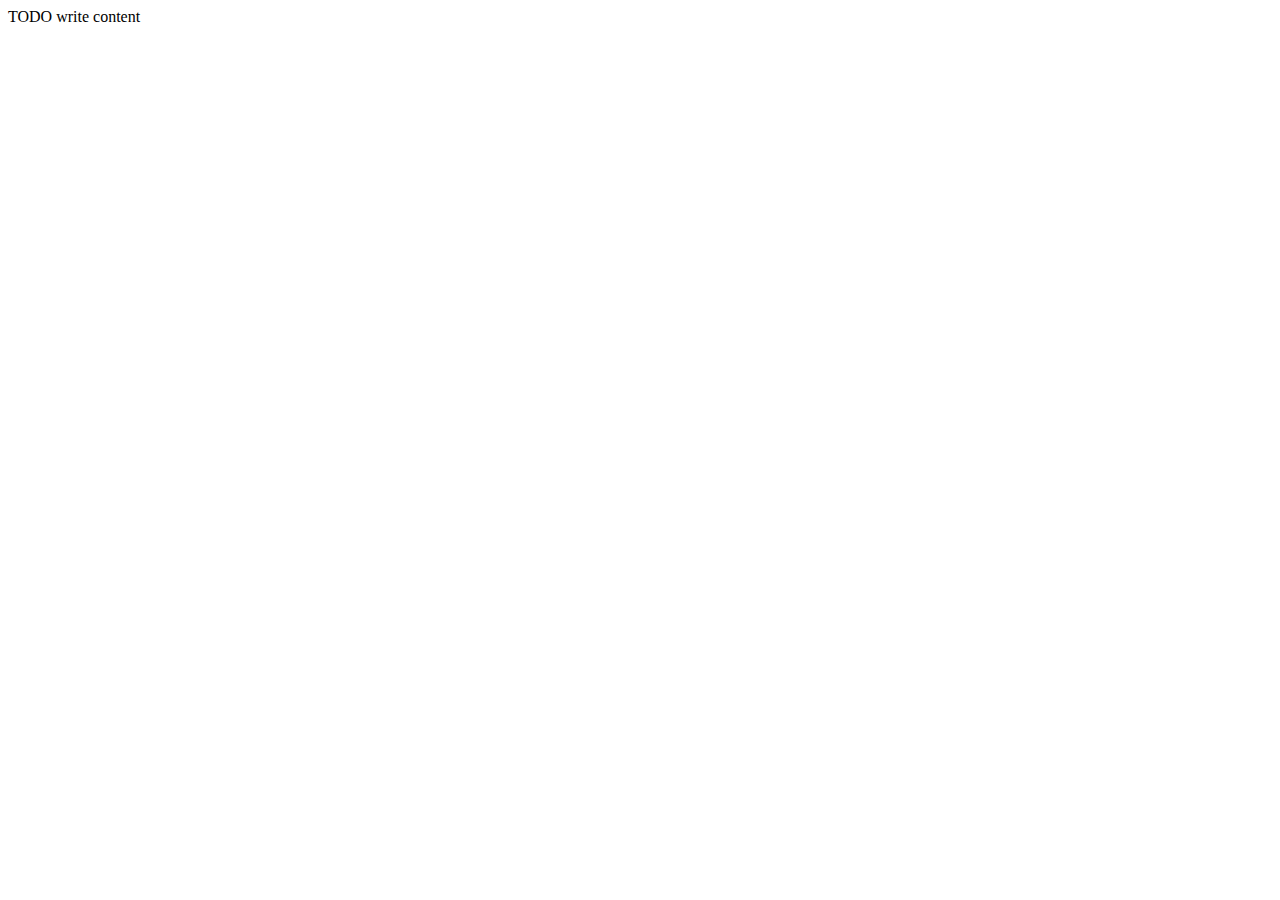
==== public_html/index.html @ c4ae0591 "Premier commit" ====
<!DOCTYPE html>
<!--
To change this license header, choose License Headers in Project Properties.
To change this template file, choose Tools | Templates
and open the template in the editor.
-->
<html>
    <head>
        <title>TODO supply a title</title>
        <meta charset="UTF-8">
        <meta name="viewport" content="width=device-width, initial-scale=1.0">
    </head>
    <body>
        <div>TODO write content</div>
    </body>
</html>
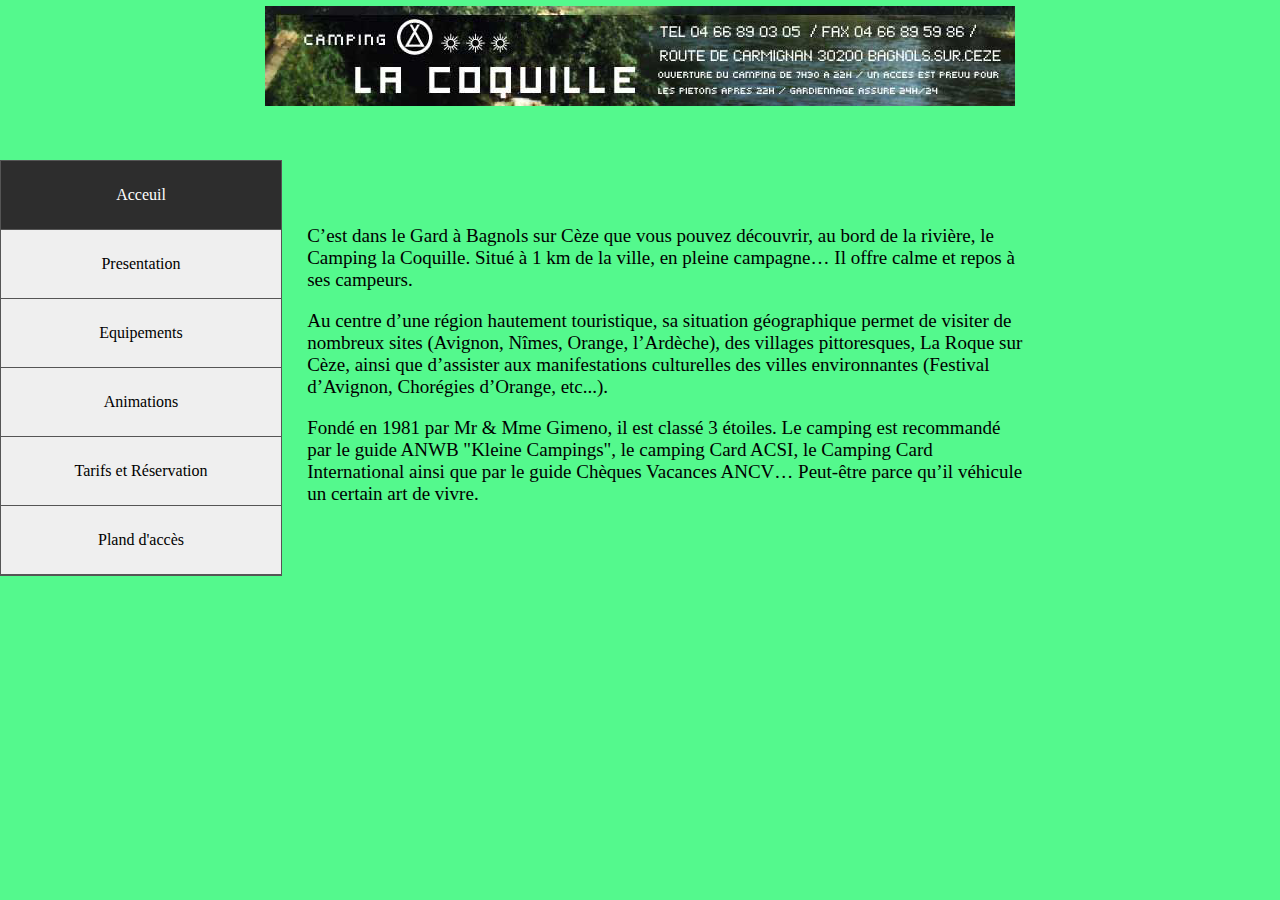
==== commit 2a711d19: "Ajout sur index.html : barre de nav, photo et texte Ajout de fichier : css texte, nav bar et index A" ====
--- a/public_html/index.html
+++ b/public_html/index.html
@@ -6,11 +6,47 @@
 -->
 <html>
     <head>
-        <title>TODO supply a title</title>
+        <title>Camping la coquille</title>
         <meta charset="UTF-8">
         <meta name="viewport" content="width=device-width, initial-scale=1.0">
+        <link href="CSS/navbar.css" rel="stylesheet" type="text/css"/>
+        <link href="CSS/index.css" rel="stylesheet" type="text/css"/>
+        <link href="CSS/text.css" rel="stylesheet" type="text/css"/>
     </head>
     <body>
-        <div>TODO write content</div>
+        <header>
+            <nav id='NavPrincipale'>
+                <ul class="sidenav">
+                    <li><a class="active" href="index.html">Acceuil</a></li>
+                    <li><a href="#news" >Presentation</a></li>
+                    <li><a href="#contact">Equipements</a></li>
+                    <li><a href="PAGES/Animations.html">Animations</a></li>
+                    <li><a href="#about">Tarifs et Réservation</a></li>
+                    <li><a href="#about">Pland d'accès</a></li>
+                </ul>
+            </nav>
+        </header>
+
+        <section id="SectionPrincipale" >
+            <p> C’est dans le Gard à Bagnols sur Cèze que vous pouvez découvrir, au bord de la rivière,
+                le Camping la Coquille. Situé à 1 km de la ville, en pleine campagne…
+                Il offre calme et repos à ses campeurs.
+            </p>
+
+            <p>
+                Au centre d’une région hautement touristique,
+                sa situation géographique permet de visiter de nombreux sites 
+                (Avignon, Nîmes, Orange, l’Ardèche), des villages pittoresques, La Roque sur Cèze, 
+                ainsi que d’assister aux manifestations culturelles des villes environnantes
+                (Festival d’Avignon, Chorégies d’Orange, etc...).
+            </p>
+
+            <p>
+                Fondé en 1981 par Mr & Mme Gimeno, il est classé 3 étoiles. 
+                Le camping est recommandé par le guide ANWB "Kleine Campings", 
+                le camping Card ACSI, le Camping Card International ainsi que par le guide Chèques Vacances ANCV… 
+                Peut-être parce qu’il véhicule un certain art de vivre.
+            </p>
+        </section>
     </body>
 </html>
--- a/public_html/CSS/navbar.css
+++ b/public_html/CSS/navbar.css
@@ -0,0 +1,205 @@
+/*
+To change this license header, choose License Headers in Project Properties.
+To change this template file, choose Tools | Templates
+and open the template in the editor.
+*/
+/* 
+    Created on : 24 juil. 2017, 15:35:06
+    Author     : paul-adrien.charnoz
+*/
+
+
+
+html, body {
+    background-color : rgb(84, 249, 141);
+    margin: 0 auto 0 auto;
+    height: 0%;
+}
+
+header {
+    background: url("../IMAGES/Baniere.jpg")no-repeat scroll center 0; //790 200
+    width: 100%;
+    height: 200px;
+    float : top;
+    margin-top: 0.5%;
+}
+
+#NavPrincipale {
+    float : left;
+    margin-top : 12%;
+}
+
+ul.sidenav {
+    list-style-type: none;
+    margin: 0;
+    padding: 0;
+    width: 25%;
+    background-color: #f1f1f1;
+    height: 75%;
+
+}
+
+#NavPrincipale ul.sidenav{
+    list-style-type: none;
+    margin: 0;
+    padding: 0;
+    width: 280px;
+    background-color: #f1f1f1;
+    border: 1px solid #555;
+}
+
+
+#NavPrincipale li {
+    text-align: center;
+    position : relative;
+    border-bottom: 1px solid #555;
+    background:#EFEFEF;  //juste pour cacher le texte de la page en-dessous
+}
+
+
+header li a 
+{
+    display: block;
+    color: #000;
+    padding: 25px 50px;
+    text-decoration: none;
+}
+
+#NavSecondaire li {
+    text-align: center;
+}
+
+#NavTertiaire li {
+    text-align: center;
+    border-bottom: 1px solid #555;
+}
+
+#NavSecondaire {
+    clear : right;
+    float : right;
+    margin-top: 12%;
+    font-size : 20px;
+}
+
+#NavSecondaire ul {
+
+    list-style-type: none;
+    margin: 0px;
+    padding: 0px;
+    width: 230px;
+    background-color: #f1f1f1;
+    border: 1px solid #555;
+}
+
+#NavTertiaire {
+    clear : right;
+    float : right;
+    font-size : 16px;
+    margin-top: 1%;
+}
+
+
+#NavTertiaire ul {
+    list-style-type: none;
+    padding: 0px;
+    width: 230px;
+    background-color: #f1f1f1;
+    border: 1px solid #555;
+}
+
+
+#NavQuaternaire {
+    clear : right;
+    float : right;
+    font-size : 16px;
+}
+
+#NavQuaternaire li {
+    text-align: center;
+    border-bottom: 1px solid #555;
+}
+
+#NavQuaternaire ul {
+    list-style-type: none;
+    padding: 0px;
+    width: 230px;
+    background-color: #f1f1f1;
+    border: 1px solid #555;
+}
+
+
+header li a.active {
+    background-color: #2d2d2d;
+    color: white;
+}
+
+header li a:hover:not(.active) {
+    background-color: #555;
+    color: white;
+}
+
+ul.sidenav ul {
+    position: absolute;
+    left:-999em;
+}
+
+ul.sidenav li:hover ul {
+    top: 0;
+    left: 100%;
+
+} 
+
+
+#test {
+    list-style-type: none;
+    margin: 0;
+    padding: 0;
+    width: 250px;
+    background-color: #f1f1f1;
+    border: 1px solid #555;
+    z-index: 1;
+}
+
+#test li a {
+    padding: 18px 20px;
+}
+
+@media screen and (max-width: 900px) {
+    ul.sidenav {
+        width: 100%;
+        height: auto;
+        position: relative;
+    }
+    ul.sidenav li a {
+        float: left;
+        padding: 15px;
+    }
+    //div.content {margin-left: 0;}
+}
+
+@media screen and (max-width: 400px) {
+    ul.sidenav li a {
+        text-align: center;
+        float: none;
+    }
+}
+
+#myCarousel {
+    height: 300px; 
+    width: 600px;
+    margin : auto;
+    margin-bottom: 3%;
+}
+footer {
+    margin-top : 50px;
+    bottom: 0px;
+    
+    width: 100%;
+    background-color:#2d2d2d; /*Couleur de fond*/
+    color: #bbb;
+
+}
+footer p{
+
+    text-align: center;
+}
--- a/public_html/CSS/index.css
+++ b/public_html/CSS/index.css
@@ -0,0 +1,9 @@
+/*
+To change this license header, choose License Headers in Project Properties.
+To change this template file, choose Tools | Templates
+and open the template in the editor.
+*/
+/* 
+    Created on : 24 juil. 2017, 15:44:41
+    Author     : paul-adrien.charnoz
+*/--- a/public_html/CSS/text.css
+++ b/public_html/CSS/text.css
@@ -0,0 +1,29 @@
+/*
+To change this license header, choose License Headers in Project Properties.
+To change this template file, choose Tools | Templates
+and open the template in the editor.
+*/
+/* 
+    Created on : 19 juin 2017, 11:25:48
+    Author     : Damien Fontes
+*/
+
+#SectionPrincipale {
+    margin-left: 24%;
+    margin-right: 20%;
+    font-size : 19px;
+    margin-top: 1px;
+    
+}
+
+li {
+    text-align: left;
+}
+
+#SectionPrincipale h1 {
+    text-decoration: underline;
+}
+
+#SectionNousContacter p {
+    text-align: center;
+}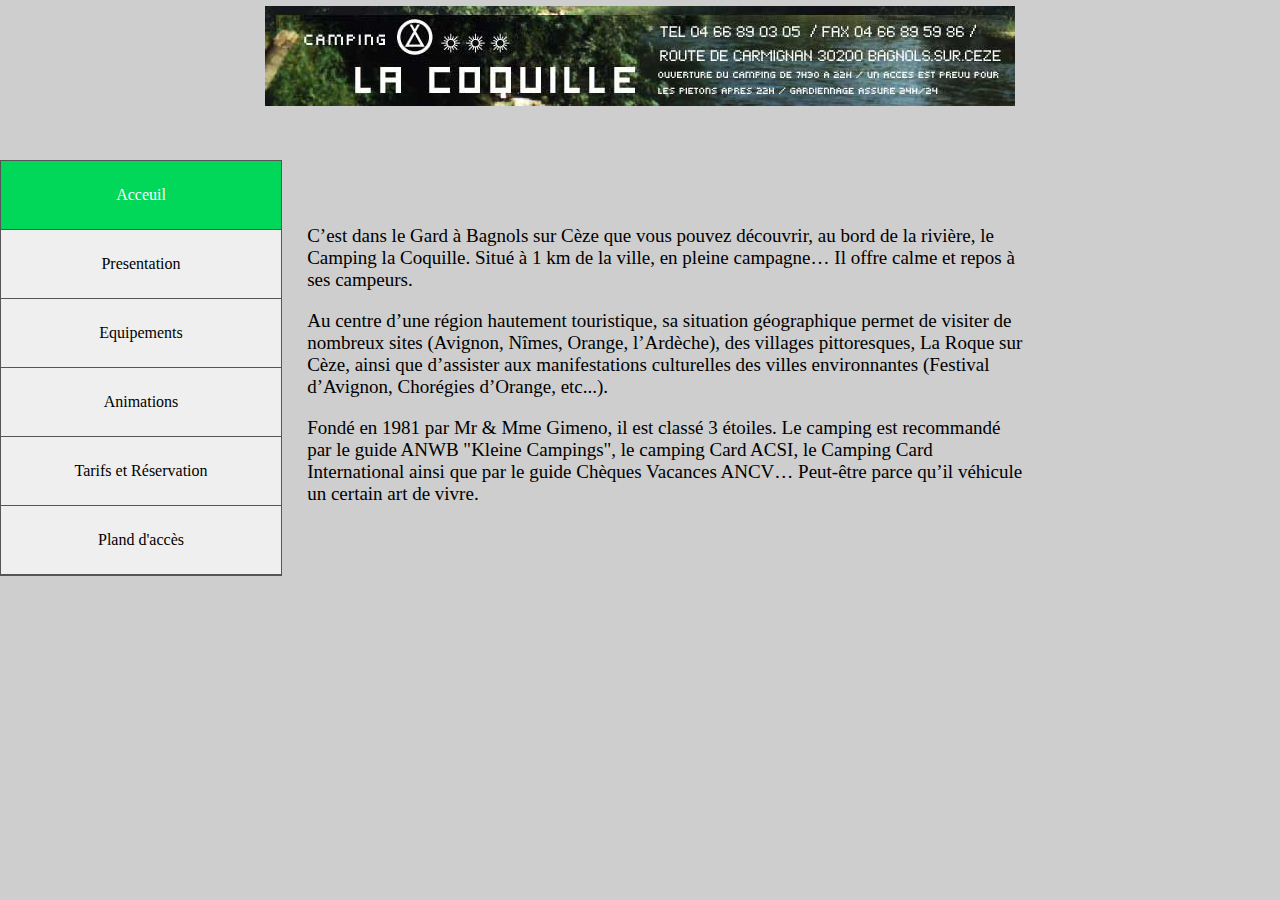
==== commit 7feb6487: "Modification de l'animation fr" ====
--- a/public_html/index.html
+++ b/public_html/index.html
@@ -10,19 +10,49 @@
         <meta charset="UTF-8">
         <meta name="viewport" content="width=device-width, initial-scale=1.0">
         <link href="CSS/navbar.css" rel="stylesheet" type="text/css"/>
+        <link href="CSS/text.css" rel="stylesheet" type="text/css"/>
         <link href="CSS/index.css" rel="stylesheet" type="text/css"/>
-        <link href="CSS/text.css" rel="stylesheet" type="text/css"/>
     </head>
     <body>
         <header>
             <nav id='NavPrincipale'>
                 <ul class="sidenav">
-                    <li><a class="active" href="index.html">Acceuil</a></li>
-                    <li><a href="#news" >Presentation</a></li>
-                    <li><a href="#contact">Equipements</a></li>
-                    <li><a href="PAGES/Animations.html">Animations</a></li>
-                    <li><a href="#about">Tarifs et Réservation</a></li>
-                    <li><a href="#about">Pland d'accès</a></li>
+                    <li><a class="active" href="index.html">Acceuil</a>
+                        <ul id="test">
+                            <li><a href="index.html">FR</a></li>
+                            <li><a href="index_EN.html">EN</a></li>
+                        </ul>
+                    </li>
+                    <li><a href="#news" >Presentation</a>
+                        <ul id="test">
+                            <li><a href="PAGES/Presentation_FR.html">FR</a></li>
+                            <li><a href="PAGES/Presentation_EN.html">EN</a></li>
+                        </ul>
+                    </li>
+                    <li><a href="#contact">Equipements</a>
+                        <ul id="test">
+                            <li><a href="PAGES/Equipements_FR.html">FR</a></li>
+                            <li><a href="PAGES/Equipements_EN.html">EN</a></li>
+                        </ul>
+                    </li>
+                    <li><a href="PAGES/Animations.html">Animations</a>
+                        <ul id="test">
+                            <li><a href="PAGES/Animations_FR.html">FR</a></li>
+                            <li><a href="PAGES/Animations_EN.html">EN</a></li>
+                        </ul>
+                    </li>
+                    <li><a href="#about">Tarifs et Réservation</a>
+                        <ul id="test">
+                            <li><a href="PAGES/TarifsetResa_FR.html">FR</a></li>
+                            <li><a href="PAGES/TarifsetResa_EN.html">EN</a></li>
+                        </ul>
+                    </li>
+                    <li><a href="#about">Pland d'accès</a>
+                        <ul id="test">
+                            <li><a href="PAGES/Plan_FR.html">FR</a></li>
+                            <li><a href="PAGES/Plan_EN.html">EN</a></li>
+                        </ul>
+                    </li>
                 </ul>
             </nav>
         </header>
--- a/public_html/CSS/navbar.css
+++ b/public_html/CSS/navbar.css
@@ -11,7 +11,7 @@
 
 
 html, body {
-    background-color : rgb(84, 249, 141);
+    background-color : rgb(206, 206, 206);
     margin: 0 auto 0 auto;
     height: 0%;
 }
@@ -129,12 +129,12 @@
 
 
 header li a.active {
-    background-color: #2d2d2d;
+    background-color:#01d758;
     color: white;
 }
 
 header li a:hover:not(.active) {
-    background-color: #555;
+    background-color: #16b84e;
     color: white;
 }
 
